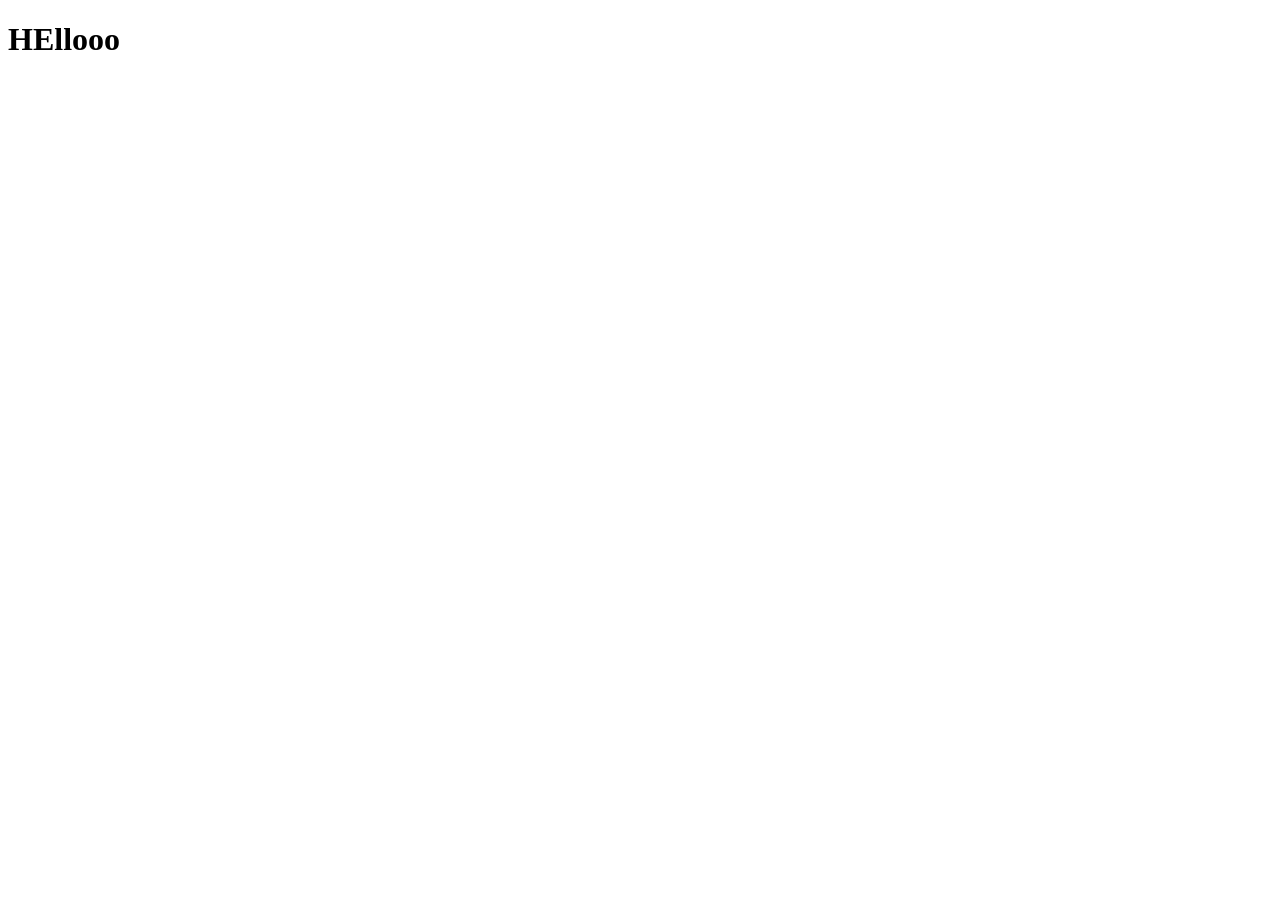
==== index.html @ 83248046 "First" ====
<!DOCTYPE html>
<html lang="en">
<head>
    <meta charset="UTF-8">
    <meta name="viewport" content="width=device-width, initial-scale=1.0">
    <title>Document</title>
</head>
<body>
    <h1>HEllooo</h1>
</body>
</html>
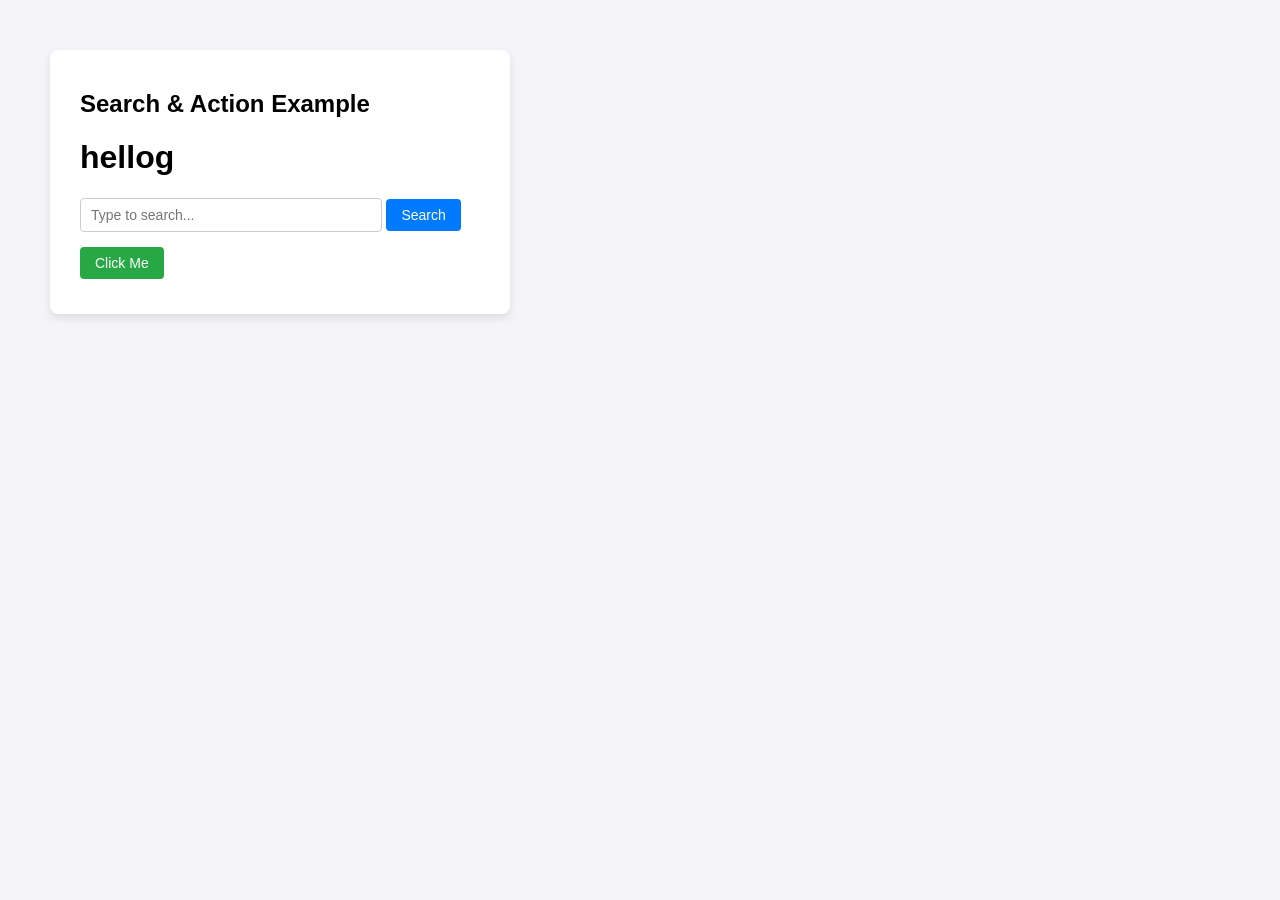
==== commit 1fc6fd09: "Added html code" ====
--- a/index.html
+++ b/index.html
@@ -3,9 +3,29 @@
 <head>
     <meta charset="UTF-8">
     <meta name="viewport" content="width=device-width, initial-scale=1.0">
-    <title>Document</title>
+    <title>Basic Search & Button Page</title>
+    <link rel="stylesheet" href="index.css">
+    
+    
 </head>
 <body>
-    <h1>HEllooo</h1>
+
+    <div class="container">
+        <h2>Search & Action Example</h2>
+        <h1>hellog</h1>
+        
+        <!-- Search Form Area -->
+        <div class="form-group">
+            <input type="text" placeholder="Type to search...">
+            <button class="btn-search">Search</button>
+        </div>
+
+        <!-- Regular Button Area -->
+        <div class="form-group">
+            <button class="btn-action" onclick="alert('Button Clicked!')">Click Me</button>
+        </div>
+    </div>
+    <script src="script.js"></script>
+
 </body>
 </html>
--- a/index.css
+++ b/index.css
@@ -0,0 +1,54 @@
+
+        body {
+            font-family: Arial, sans-serif;
+            margin: 50px;
+            background-color: #f4f4f9;
+        }
+
+        .container {
+            background-color: #ffffff;
+            padding: 20px 30px;
+            border-radius: 8px;
+            box-shadow: 0 4px 8px rgba(0, 0, 0, 0.1);
+            max-width: 400px;
+        }
+
+        .form-group {
+            margin-bottom: 15px;
+        }
+
+        input[type="text"] {
+            width: 70%;
+            padding: 8px 10px;
+            font-size: 14px;
+            border: 1px solid #ccc;
+            border-radius: 4px;
+        }
+
+        button {
+            padding: 8px 15px;
+            font-size: 14px;
+            cursor: pointer;
+            border: none;
+            border-radius: 4px;
+            transition: background-color 0.2s;
+        }
+
+        .btn-search {
+            background-color: #007bff;
+            color: white;
+        }
+
+        .btn-search:hover {
+            background-color: #0056b3;
+        }
+
+        .btn-action {
+            background-color: #28a745;
+            color: white;
+        }
+
+        .btn-action:hover {
+            background-color: #1e7e34;
+        }
+    
